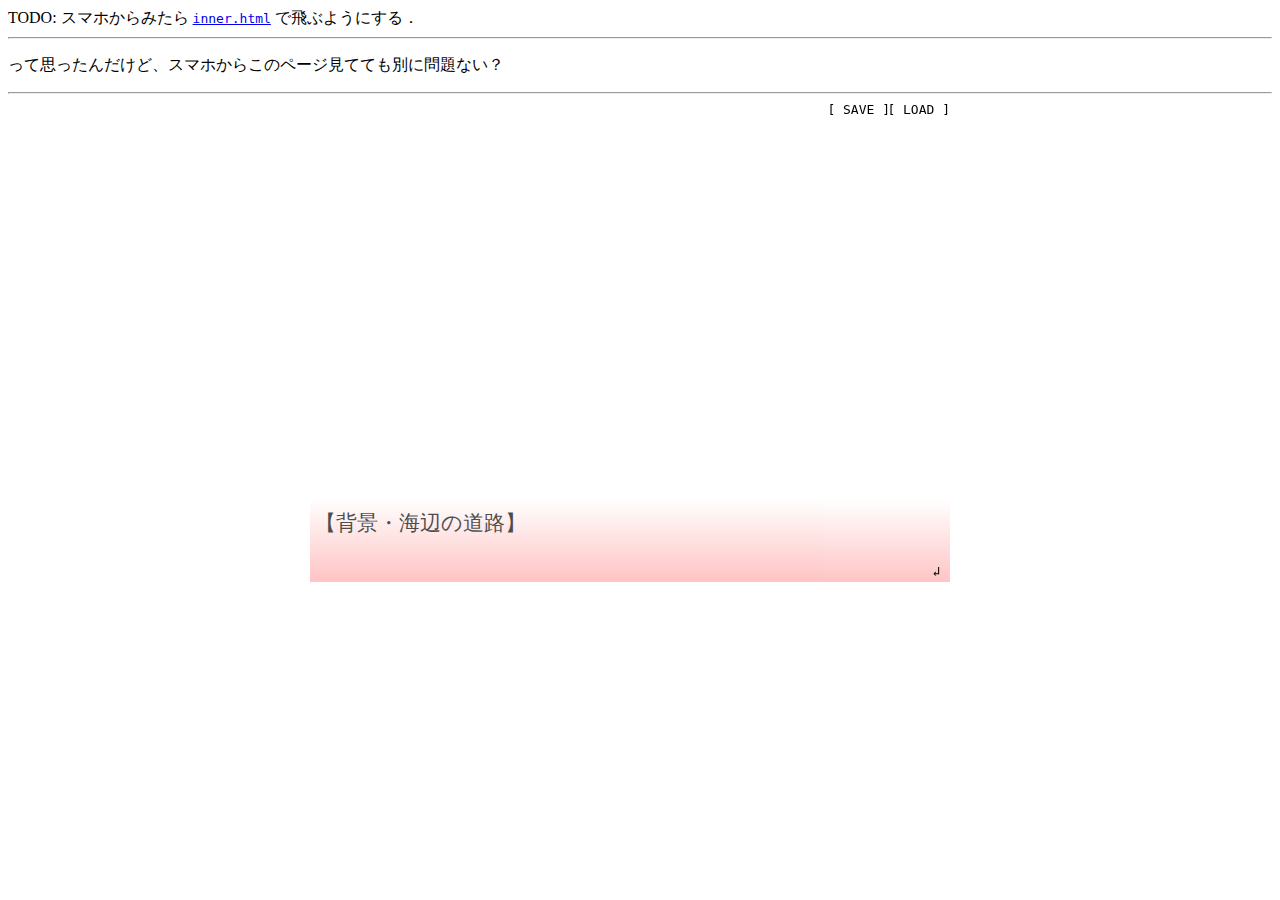
==== all-apologies/index.html @ abfa7ba9 "test" ====
<!DOCTYPE html>
<html><head>
<meta charset='UTF-8'>
<style>
iframe {
  width: 660px;
  height: 520px;
  border-image: 0;
  border-style: none none none solid;
  border-width: 0 0 0 0;
}
</style>
<body>
<div>TODO: スマホからみたら <a href='./inner.html'><code>inner.html</code></a> で飛ぶようにする．</div><hr>
<p>って思ったんだけど、スマホからこのページ見てても別に問題ない？</p><hr>

<center>
<iframe src='./inner.html'></iframe>
</center>
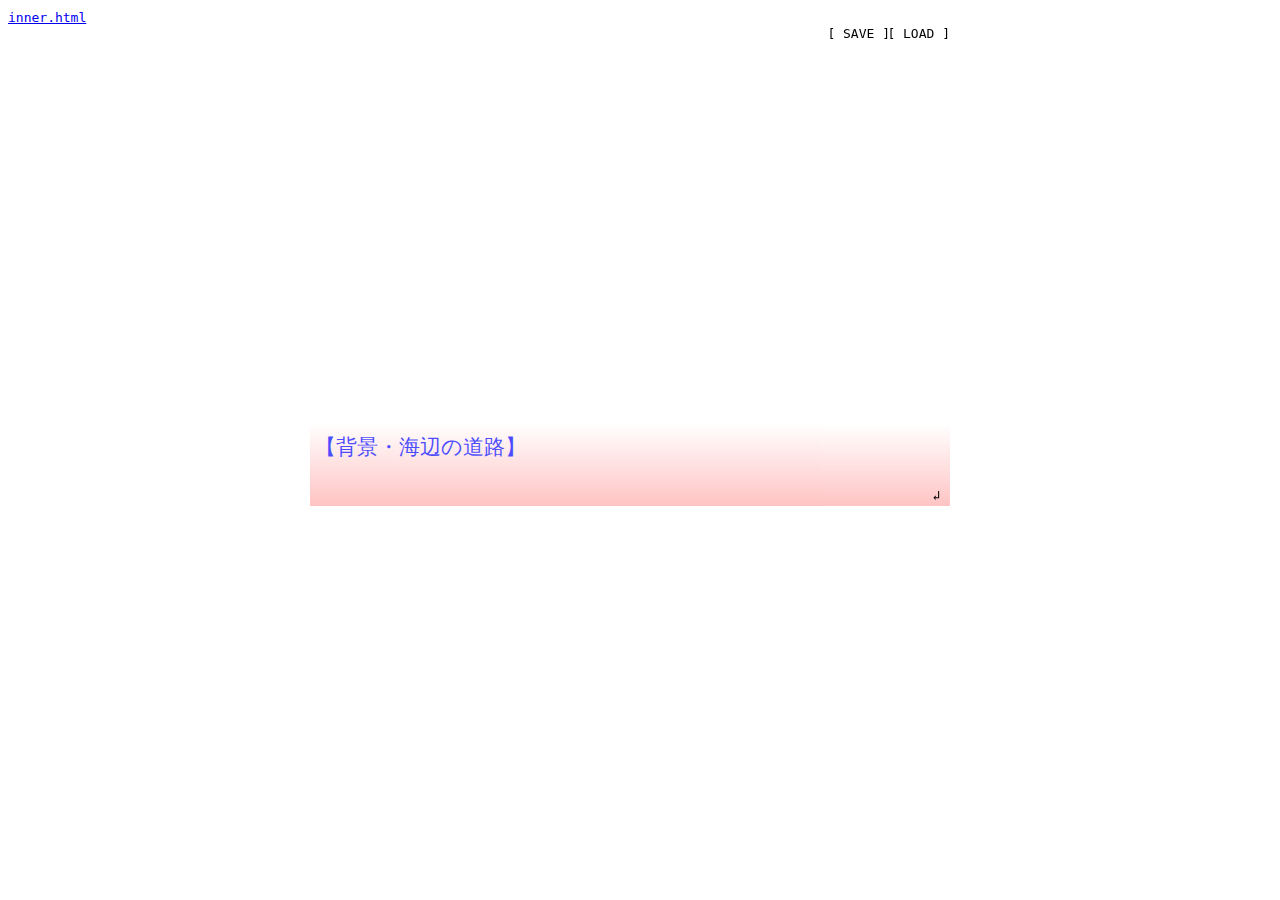
==== commit 7fe0bc85: "add viewport" ====
--- a/all-apologies/index.html
+++ b/all-apologies/index.html
@@ -1,5 +1,6 @@
 <!DOCTYPE html>
 <html><head>
+<meta name="viewport" content="width=device-width,initial-scale=1.0,maximum-scale=1.0,user-scalable=no">
 <meta charset='UTF-8'>
 <style>
 iframe {
@@ -11,8 +12,7 @@
 }
 </style>
 <body>
-<div>TODO: スマホからみたら <a href='./inner.html'><code>inner.html</code></a> で飛ぶようにする．</div><hr>
-<p>って思ったんだけど、スマホからこのページ見てても別に問題ない？</p><hr>
+<a href='./inner.html'><code>inner.html</code></a>
 
 <center>
 <iframe src='./inner.html'></iframe>
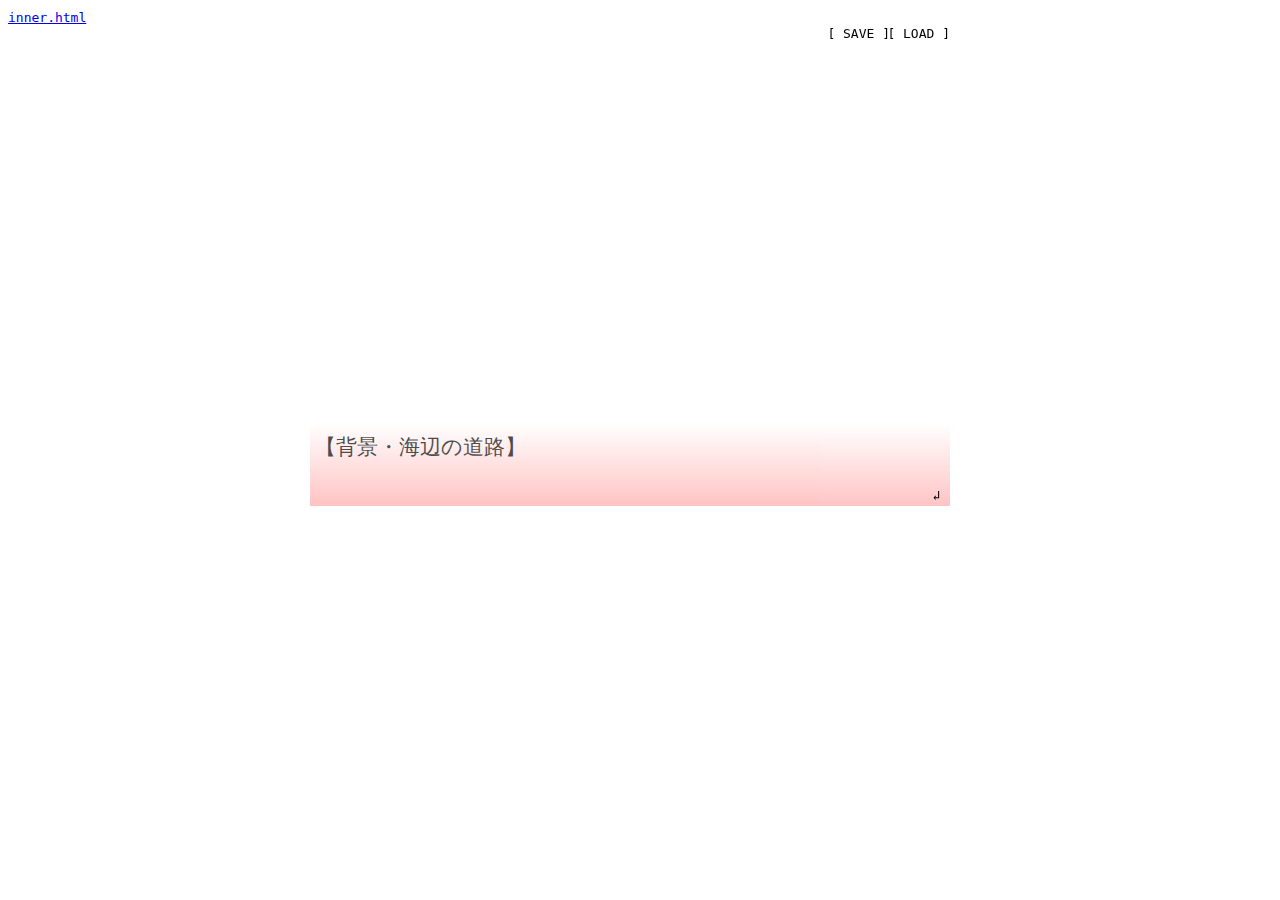
==== commit b15c2f7b: "rechange scale" ====
--- a/all-apologies/index.html
+++ b/all-apologies/index.html
@@ -1,6 +1,6 @@
 <!DOCTYPE html>
 <html><head>
-<meta name="viewport" content="width=device-width,initial-scale=1.0,maximum-scale=1.0,user-scalable=no">
+<meta name="viewport" content="width=device-width,initial-scale=0.95,maximum-scale=0.95,user-scalable=no">
 <meta charset='UTF-8'>
 <style>
 iframe {
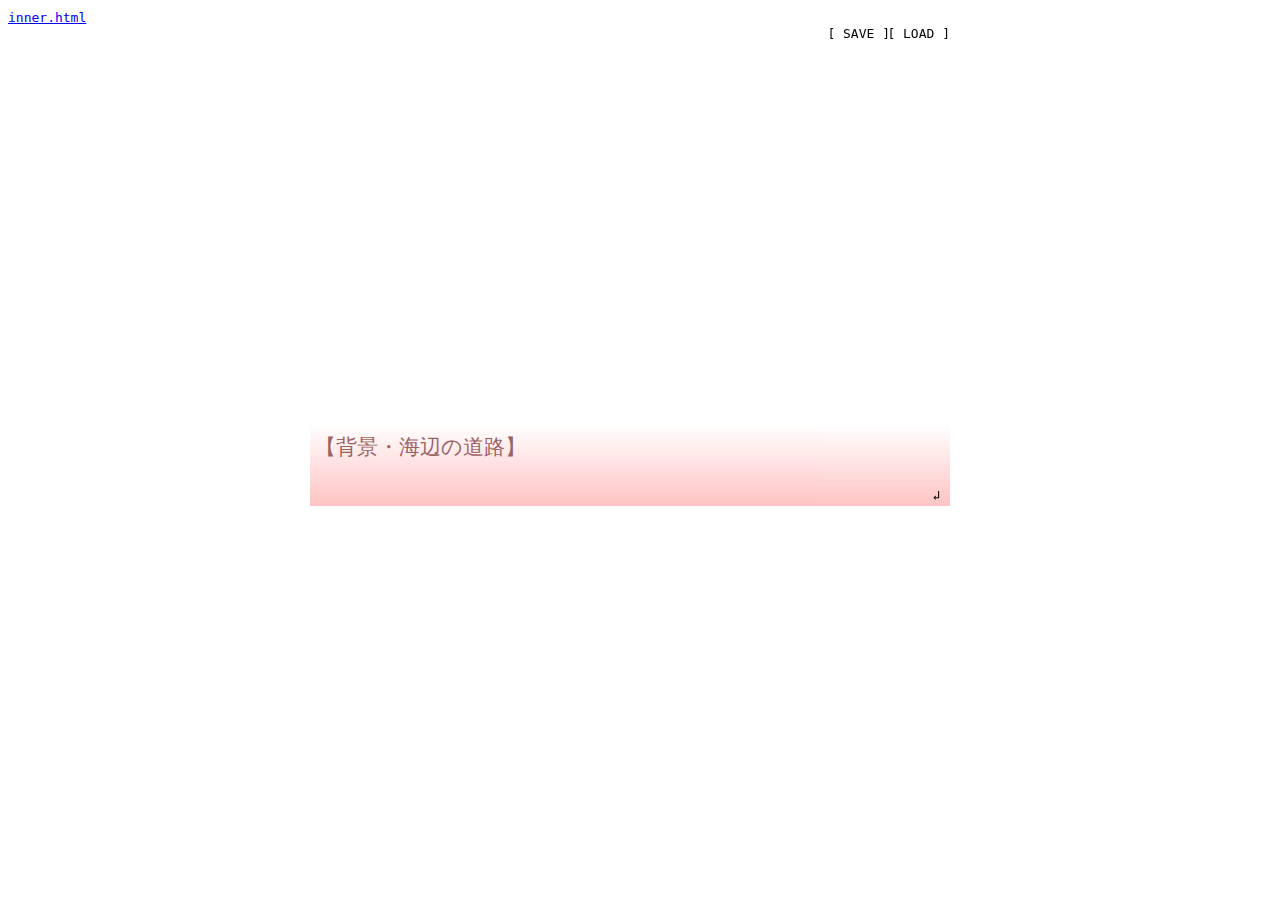
==== commit be893c44: "scale" ====
--- a/all-apologies/index.html
+++ b/all-apologies/index.html
@@ -1,6 +1,6 @@
 <!DOCTYPE html>
 <html><head>
-<meta name="viewport" content="width=device-width,initial-scale=0.95,maximum-scale=0.95,user-scalable=no">
+<meta name="viewport" content="width=device-width,initial-scale=0.93,maximum-scale=0.93,user-scalable=no">
 <meta charset='UTF-8'>
 <style>
 iframe {
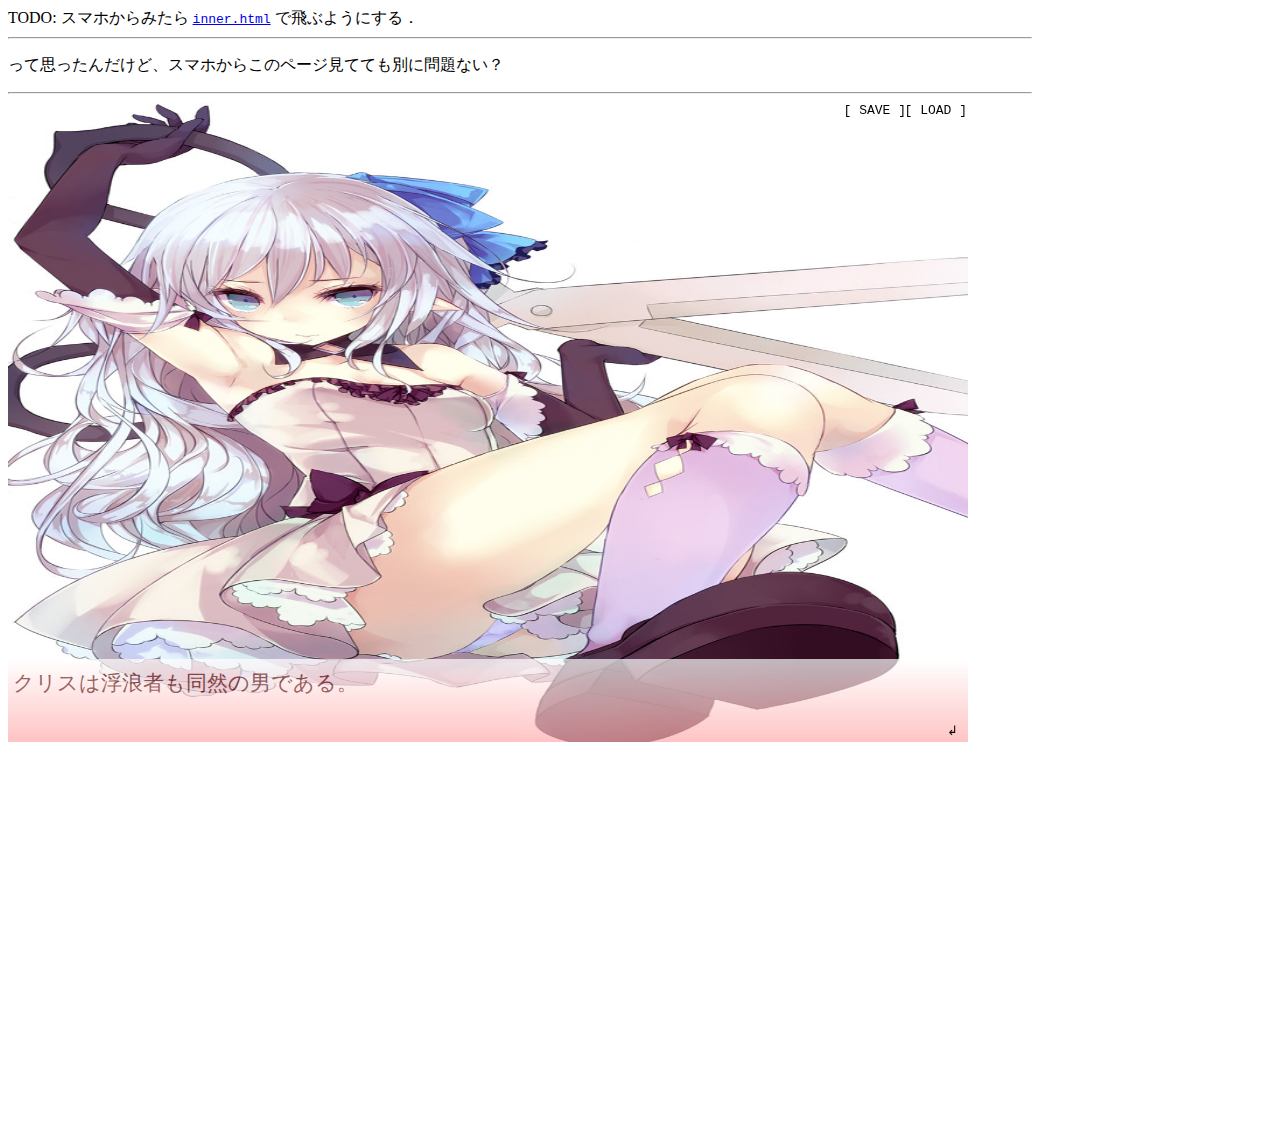
==== commit 02b2351c: "auto copy from the repo" ====
--- a/all-apologies/index.html
+++ b/all-apologies/index.html
@@ -1,18 +1,24 @@
 <!DOCTYPE html>
 <html><head>
-<meta name="viewport" content="width=device-width,initial-scale=0.93,maximum-scale=0.93,user-scalable=no">
+<title>All apologies</title>
 <meta charset='UTF-8'>
 <style>
+body {
+  width: 1024px;;
+}
 iframe {
-  width: 660px;
-  height: 520px;
+  width: 100%;
+  height: 1024px;
   border-image: 0;
   border-style: none none none solid;
   border-width: 0 0 0 0;
+  padding: 0;
+  margin: 0;
 }
 </style>
 <body>
-<a href='./inner.html'><code>inner.html</code></a>
+<div>TODO: スマホからみたら <a href='./inner.html'><code>inner.html</code></a> で飛ぶようにする．</div><hr>
+<p>って思ったんだけど、スマホからこのページ見てても別に問題ない？</p><hr>
 
 <center>
 <iframe src='./inner.html'></iframe>
